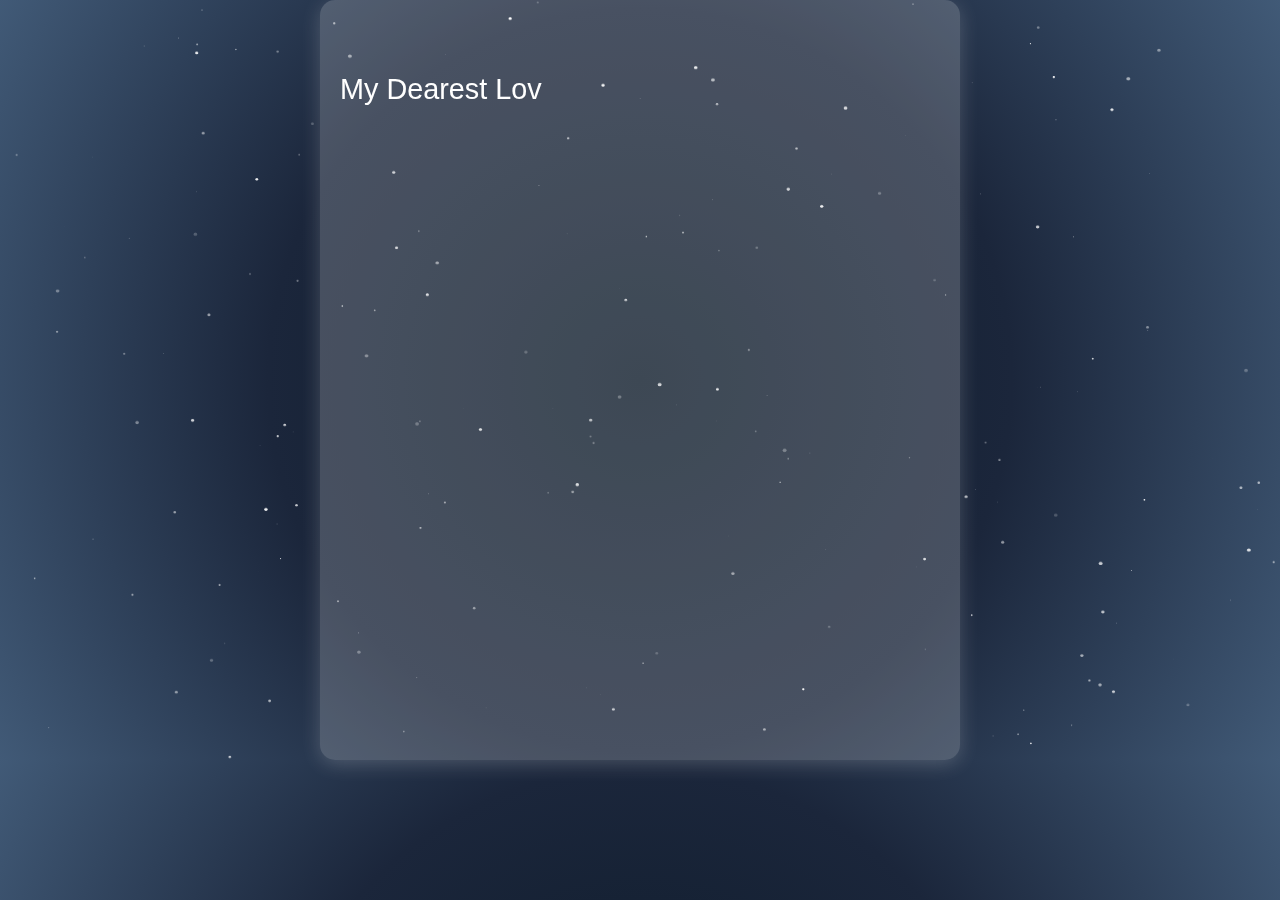
==== yes.html @ 5c6a3d0b "Add files via upload" ====
<!DOCTYPE html>
<html lang="en">
<head>
    <meta charset="UTF-8">
    <meta name="viewport" content="width=device-width, initial-scale=1.0">
    <title>Document</title>
</head>
<style>
    /* Global body styling */
    body {
        margin: 0;
        background: radial-gradient(circle, #0d1b2a, #1b263b, #415a77); /* Cosmic gradient */
        font-family: 'Dancing Script', cursive; /* Romantic font */
        display: flex;
        justify-content: center;
        align-items: center;
        min-height: auto;
        overflow: hidden;
        position: relative;
    }

    /* Canvas for dynamic stars */
    .stars {
        position: absolute;
        top: 0;
        left: 0;
        width: 100%;
        height: 100%;
        z-index: -1; /* Behind the content */
    }

    /* Container for the letter */
    .container {
        display: flex;
        flex-direction: column;
        justify-content: flex-start;
        align-items: flex-start;
        width: 90%;
        max-width: 600px;
        height: 80vh; /* Limit height for scrolling */
        overflow-y: auto; /* Enable vertical scrolling */
        padding: 20px;
        background: rgba(255, 255, 255, 0.2); /* Semi-transparent container */
        border-radius: 15px;
        box-shadow: 0 4px 20px rgba(255, 255, 255, 0.2);
    }

    /* Letter styling */
    .letter {
        font-size: 1.8rem; /* Start with a larger font size */
        line-height: 1.6;
        font-family: 'Roboto', sans-serif; /* Clean and readable font */
        color: #ffffff; /* White font to contrast with the background */
        white-space: pre-wrap;
        word-wrap: break-word;
        text-align: left;
        transition: font-size 0.2s ease-in-out; /* Smooth shrinking effect */
    }

    /* Responsive styles for tablets and small screens */
    @media screen and (max-width: 1024px) {
        .container {
            width: 95%; /* Expand width for smaller tablets */
            padding: 18px;
        }

        .letter {
            font-size: 1.6rem; /* Slightly reduce font size */
            line-height: 1.5;
        }
    }

    /* For phones (portrait and landscape) */
    @media screen and (max-width: 768px) {
        .container {
            width: 95%; /* Expand width for smaller devices */
            padding: 15px;
        }

        .letter {
            font-size: 1.4rem; /* Slightly reduce font size */
            line-height: 1.5;
        }
    }

    /* For smaller mobile devices */
    @media screen and (max-width: 480px) {
        .container {
            padding: 10px; /* Minimal padding for very small screens */
        }

        .letter {
            font-size: 1.2rem; /* Further reduce font size for compact screens */
            line-height: 1.4;
        }
    }
</style>
<body>
    <canvas class="stars"></canvas> <!-- Dynamic stars -->
    <div class="container">
        <div class="letter" id="loveLetter"></div>
    </div>

    <script>
        const loveLetter = `
My Dearest Love,

Thank you so much for choosing me to be your partner for life. I feel like the luckiest person in the world today. I know it’s sometimes hard for you to express your feelings, but I want you to know that I am always here, wanting to understand how much you love me.

If you ever want to give me something, please give me your time and your loyalty. That’s what matters most to me. I know we can’t talk every day, but I want you to be truly invested in me, to share everything with me. I may not always know the right words, but I promise to always be here, even if I irritate you sometimes. No matter what, I’ll never stop loving you.

For the smile on your face, I would do anything. I just want you to always be mine. Honestly, you’ve changed me in so many ways. Yes, I may be a bit mischievous, but everything I do, I do it for you, because I love you the most.

One more thing—when it comes to us, it’s not about money or anything else. Please don’t worry about those things. I know you do so much for me, and I do everything I can for you. My only goal is to make you happy.

I want to hold your hand forever and never let go. Now that I have your hand, I promise I won’t ever let it slip from mine. I will be with you always, forever and ever.

I had hoped to see your expressions in person when you read this, to watch how you feel in those little moments, but unfortunately, that hasn't been possible yet.

`;

        const letterElement = document.getElementById("loveLetter");
        let index = 0;
        let fontSize = 1.8; // Initial font size in rem

        function typeLetter() {
            if (index < loveLetter.length) {
                letterElement.innerHTML += loveLetter[index];
                index++;

                // Gradually shrink the font size as the content grows
                if (index > loveLetter.length * 0.3) {
                    fontSize -= 0.002; // Shrink rate (adjust for smoother transition)
                    letterElement.style.fontSize = `${Math.max(fontSize, 1)}rem`; // Prevent shrinking below 1rem
                }

                setTimeout(typeLetter, 50); // Typing speed
            }
        }

        typeLetter();

        // Generate Stars
        const canvas = document.querySelector('.stars');
        const ctx = canvas.getContext('2d');

        canvas.width = window.innerWidth;
        canvas.height = window.innerHeight;

        function drawStars() {
            const numStars = 200; // Number of stars
            for (let i = 0; i < numStars; i++) {
                const x = Math.random() * canvas.width;
                const y = Math.random() * canvas.height;
                const size = Math.random() * 2;
                const brightness = Math.random() * 0.8 + 0.2;

                ctx.beginPath();
                ctx.arc(x, y, size, 0, Math.PI * 2);
                ctx.fillStyle = `rgba(255, 255, 255, ${brightness})`;
                ctx.fill();
            }
        }

        drawStars();

        // Twinkling Effect
        function twinkleStars() {
            ctx.clearRect(0, 0, canvas.width, canvas.height);
            drawStars();
        }

        setInterval(twinkleStars, 1000); // Stars "twinkle" every second

        // Resize canvas on window resize
        window.addEventListener('resize', () => {
            canvas.width = window.innerWidth;
            canvas.height = window.innerHeight;
            drawStars();
        });
    </script>
</body>
</html>
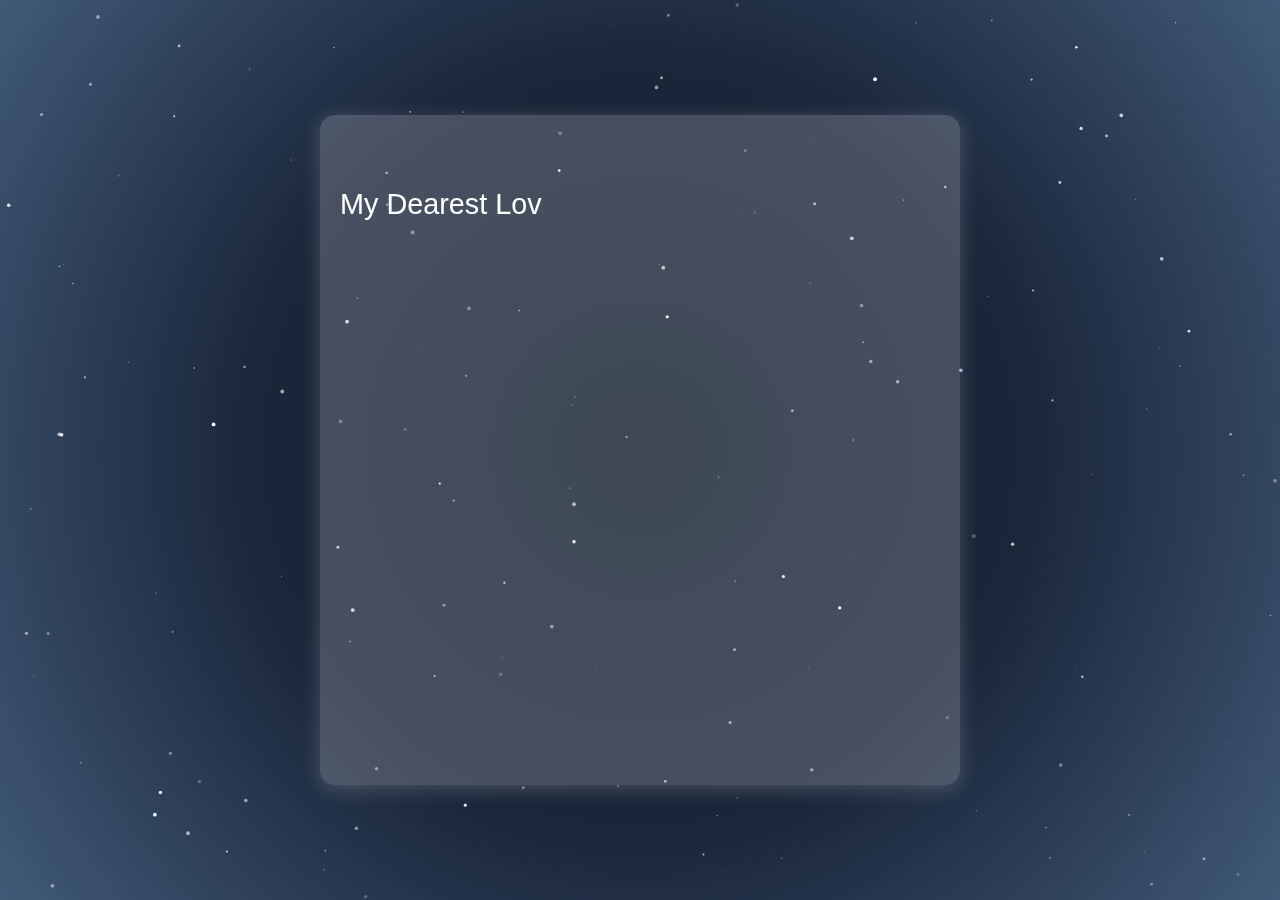
==== commit e8343b75: "Update yes.html" ====
--- a/yes.html
+++ b/yes.html
@@ -14,7 +14,7 @@
         display: flex;
         justify-content: center;
         align-items: center;
-        min-height: auto;
+        min-height: 100vh; /* Ensure full screen height */
         overflow: hidden;
         position: relative;
     }
@@ -37,7 +37,7 @@
         align-items: flex-start;
         width: 90%;
         max-width: 600px;
-        height: 80vh; /* Limit height for scrolling */
+        height: 70vh; /* Limit height for scrolling */
         overflow-y: auto; /* Enable vertical scrolling */
         padding: 20px;
         background: rgba(255, 255, 255, 0.2); /* Semi-transparent container */
